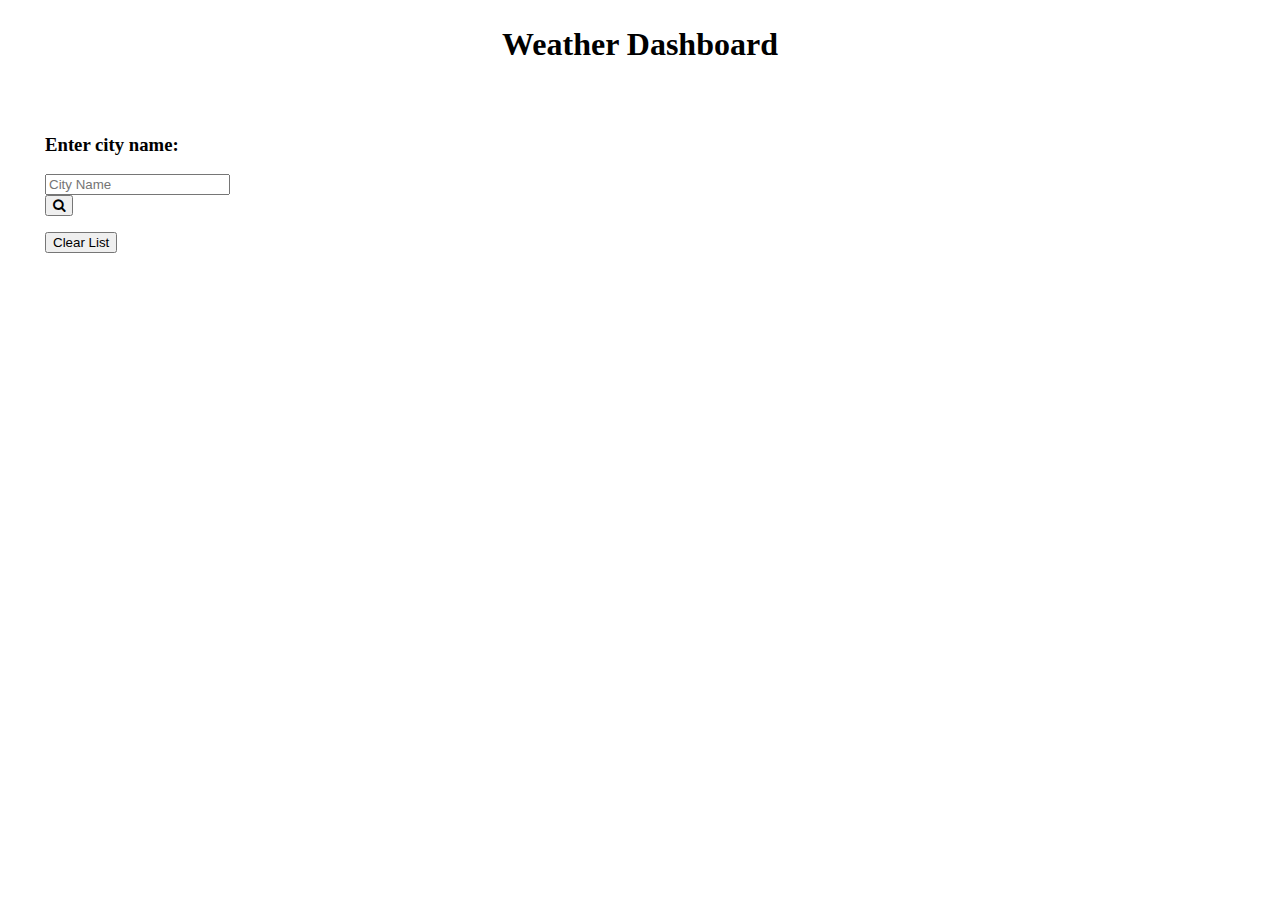
==== index.html @ d751fdd5 "afternoon progress, almost working JS, needs more debugging" ====
<!DOCTYPE html>
<html lang="en">

<head>
    <meta charset="UTF-8">
    <meta name="viewport" content="width=device-width, initial-scale=1.0">
    <link rel="stylesheet" href="https://cdn.jsdelivr.net/npm/bootstrap@4.6.2/dist/css/bootstrap.min.css" integrity="sha384-xOolHFLEh07PJGoPkLv1IbcEPTNtaed2xpHsD9ESMhqIYd0nLMwNLD69Npy4HI+N" crossorigin="anonymous">
    <link rel="stylesheet" href="https://cdnjs.cloudflare.com/ajax/libs/font-awesome/4.7.0/css/font-awesome.min.css">
    <link rel="stylesheet" href="./assets/css/style.css" />
    <title>Weather Dashboard</title>
</head>

<body>
    <header class="p-3 mb-2 bg-primary text-white header">
        <h1>Weather Dashboard</h1>
    </header>

    <main>
        <section class="search-panel bg-secondary text-white w-25">
            <div class="search-box">
                <h3>Enter city name:</h3>
                <form>
                    <div class="form-row align-items-center">
                        <div class="col-8 search-field">
                            <label class="sr-only" for="cityName">City</label>
                            <input type="text" class="form-control" id="cityName" placeholder="City Name">
                        </div>
                        <div class="col-3 search-button-box ml-n2">
                            <button type="submit" class="btn btn-primary" id="search-button"><i class="fa fa-search" aria-hidden="true"></i></button>
                        </div>
                    </div>
                    <div class="city-list-box">
                        <ul class="list-group" id="city-list"></ul>
                    </div>
                    <div class="col-6 del-button-box mx-auto p-1">
                        <button type="submit" class="btn btn-primary" id="del-button">Clear List</button>
                    </div>
                </form>
            </div>
        </section>

        <section class="results-panel w-75">
            <div class="current-conditions-box">
                <div class="name-block">
                    <h3 id="city-name"></h3>
                    <img src="" alt="" id="currentIcon">
                </div>
                <div>
                    <p class="current-data" id="temperature"></p>
                </div>
                <div>
                    <p class="current-data" id="humidity"></p>
                </div>
                <div>
                    <p class="current-data" id="wind-speed"></p>
                </div>
            </div>
            <div class="forecast-box">
                <h4>5-Day Forecast:</h4>
                <div class="container">
                    <div class="row">
                        <div class="col">
                            <div class="card">
                                <div class="card-header bg-primary text-white">
                                    <h5 id="day-0"></h5>
                                </div>
                                <div class="card-body">
                                    <img src="" alt="" id="img-0">
                                    <p class="card-text" id="temp-0"></p>
                                    <p class="card-text" id="hum-0"></p>
                                </div>
                            </div>
                        </div>
                        <div class="col">
                            <div class="card">
                                <div class="card-header bg-primary text-white">
                                    <h5 id="day-1"></h5>
                                </div>
                                <div class="card-body">
                                    <img src="" alt="" id="img-1">
                                    <p class="card-text" id="temp-1"></p>
                                    <p class="card-text" id="hum-1"></p>
                                </div>
                            </div>
                        </div>
                        <div class="col">
                            <div class="card">
                                <div class="card-header bg-primary text-white">
                                    <h5 id="day-2"></h5>
                                </div>
                                <div class="card-body">
                                    <img src="" alt="" id="img-2">
                                    <p class="card-text" id="temp-2"></p>
                                    <p class="card-text" id="hum-2"></p>
                                </div>
                            </div>
                        </div>
                        <div class="col">
                            <div class="card">
                                <div class="card-header bg-primary text-white">
                                    <h5 id="day-3"></h5>
                                </div>
                                <div class="card-body">
                                    <img src="" alt="" id="img-3">
                                    <p class="card-text" id="temp-3"></p>
                                    <p class="card-text" id="hum-3"></p>
                                </div>
                            </div>
                        </div>
                        <div class="col">
                            <div class="card">
                                <div class="card-header bg-primary text-white">
                                    <h5 id="day-4"></h5>
                                </div>
                                <div class="card-body">
                                    <img src="" alt="" id="img-4">
                                    <p class="card-text" id="temp-4"></p>
                                    <p class="card-text" id="hum-4"></p>
                                </div>
                            </div>
                        </div>
                    </div>
                </div>
            </div>
        </section>
    </main>

    <script src="https://code.jquery.com/jquery-3.4.1.min.js"></script>
    <script src="https://cdnjs.cloudflare.com/ajax/libs/moment.js/2.24.0/moment.min.js"></script>
    <script src="./assets/js/script.js"></script>
</body>

</html>
---- assets/css/style.css ----
body {
    margin: 5px;
}

main {
    display: flex;
}

section {
    margin-top: 10px;
}

.header {
    display: flex;
    justify-content: center
}

.search-panel {
    margin: 10px 20px 0 10px;
    padding: 20px 0 10px 30px;
}

.city-list-box {
    margin-top: 5px;
}

.city-name {
    width: 89%;
}

.results-panel {
    padding-bottom: 10px;
    visibility: hidden;
}

.current-conditions-box {
    border: 1px solid #C0C0C0;
    border-right: none;
    padding-left: 10px;
    padding-bottom: 30px;
}

.name-block {
    display: flex;
    align-items: center;
}

.forecast-box {
    padding-top: 50px;
}

.container {
    display: inline;
}

.card-header,
.card-body {
    text-align: center;
}

.card-body {
    background-color: lightsteelblue;
}

/* Viewports Styling*/

@media screen and (max-width: 575px) {
    .search-panel {
        width: 40%;
    }

    .search-button-box {
        margin-left: 0px;
    }

    .search-panel h3 {
        font-size: 15px;
    }

    .form-row {
        display: block;
        text-align: center;
    }

    .results-panel {
        width: 60%;
    }
}
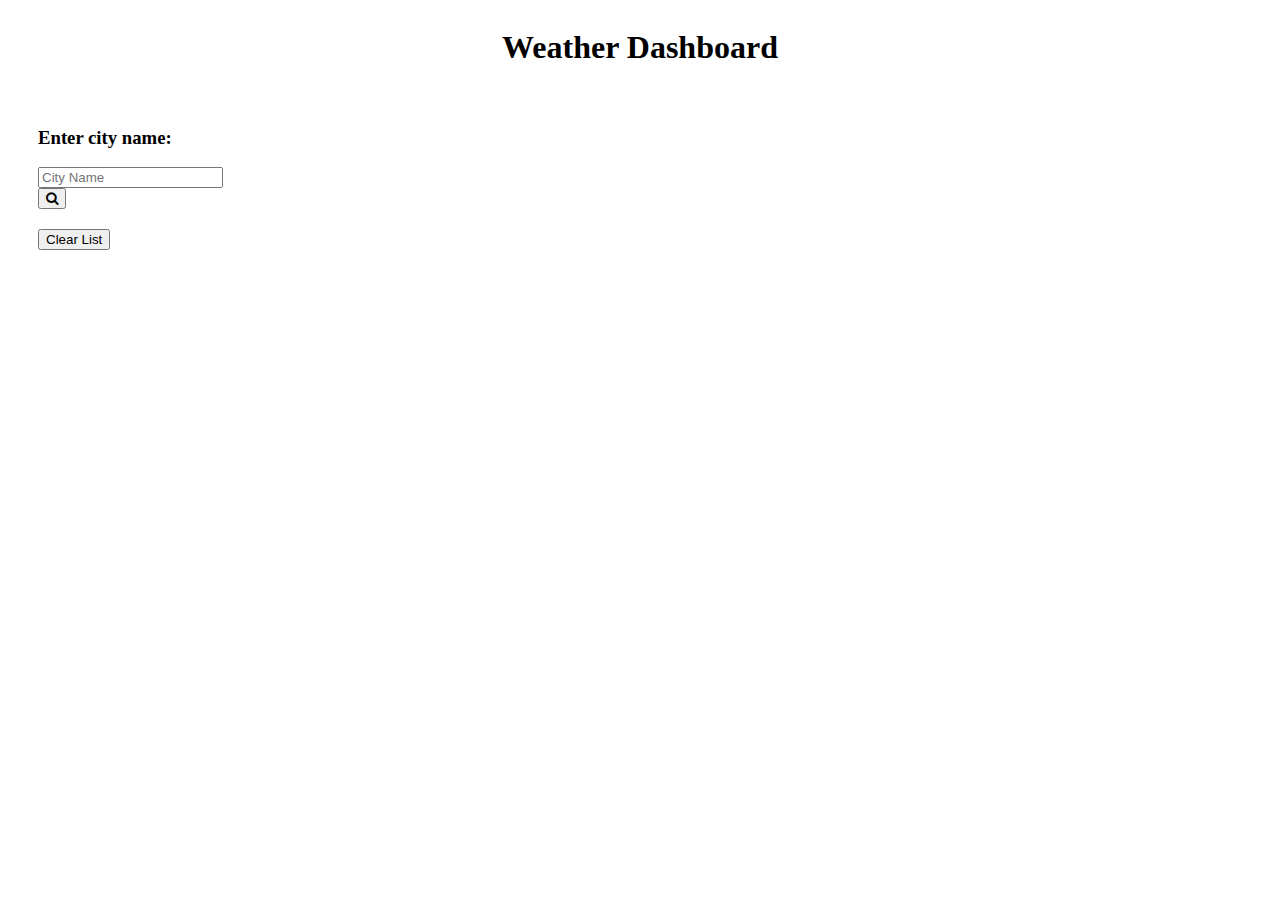
==== commit 5b161953: "completed CSS file and commenting" ====
--- a/index.html
+++ b/index.html
@@ -30,7 +30,7 @@
                         </div>
                     </div>
                     <div class="city-list-box">
-                        <ul class="list-group" id="city-list"></ul>
+                        <ul class="list-group col-8cd" id="city-list"></ul>
                     </div>
                     <div class="col-6 del-button-box mx-auto p-1">
                         <button type="submit" class="btn btn-primary" id="del-button">Clear List</button>
@@ -43,10 +43,15 @@
             <div class="current-conditions-box">
                 <div class="name-block">
                     <h3 id="city-name"></h3>
+                </div>
+                <div>
                     <img src="" alt="" id="currentIcon">
                 </div>
                 <div>
-                    <p class="current-data" id="temperature"></p>
+                    <p class="current-data" id="min-temperature"></p>
+                </div>
+                <div>
+                    <p class="current-data" id="max-temperature"></p>
                 </div>
                 <div>
                     <p class="current-data" id="humidity"></p>
@@ -66,7 +71,7 @@
                                 </div>
                                 <div class="card-body">
                                     <img src="" alt="" id="img-0">
-                                    <p class="card-text" id="temp-0"></p>
+                                    <p class="card-text" id="max-temp-0"></p>
                                     <p class="card-text" id="hum-0"></p>
                                 </div>
                             </div>
@@ -78,7 +83,7 @@
                                 </div>
                                 <div class="card-body">
                                     <img src="" alt="" id="img-1">
-                                    <p class="card-text" id="temp-1"></p>
+                                    <p class="card-text" id="max-temp-1"></p>
                                     <p class="card-text" id="hum-1"></p>
                                 </div>
                             </div>
@@ -90,7 +95,7 @@
                                 </div>
                                 <div class="card-body">
                                     <img src="" alt="" id="img-2">
-                                    <p class="card-text" id="temp-2"></p>
+                                    <p class="card-text" id="max-temp-2"></p>
                                     <p class="card-text" id="hum-2"></p>
                                 </div>
                             </div>
@@ -102,7 +107,7 @@
                                 </div>
                                 <div class="card-body">
                                     <img src="" alt="" id="img-3">
-                                    <p class="card-text" id="temp-3"></p>
+                                    <p class="card-text" id="max-temp-3"></p>
                                     <p class="card-text" id="hum-3"></p>
                                 </div>
                             </div>
@@ -114,7 +119,7 @@
                                 </div>
                                 <div class="card-body">
                                     <img src="" alt="" id="img-4">
-                                    <p class="card-text" id="temp-4"></p>
+                                    <p class="card-text" id="max-temp-4"></p>
                                     <p class="card-text" id="hum-4"></p>
                                 </div>
                             </div>
--- a/assets/css/style.css
+++ b/assets/css/style.css
@@ -1,13 +1,5 @@
-body {
-    margin: 5px;
-}
-
 main {
     display: flex;
-}
-
-section {
-    margin-top: 10px;
 }
 
 .header {
@@ -16,20 +8,17 @@
 }
 
 .search-panel {
-    margin: 10px 20px 0 10px;
+    margin: 0 20px 0 0;
     padding: 20px 0 10px 30px;
 }
 
 .city-list-box {
-    margin-top: 5px;
-}
-
-.city-name {
-    width: 89%;
+    margin-top: 20px;
 }
 
 .results-panel {
     padding-bottom: 10px;
+    /* hides the current and future forecasts until the initial search is completed */
     visibility: hidden;
 }
 
@@ -62,8 +51,8 @@
     background-color: lightsteelblue;
 }
 
-/* Viewports Styling*/
 
+/* Apply media screen settings when resizing page widths for smaller than 575px */
 @media screen and (max-width: 575px) {
     .search-panel {
         width: 40%;
